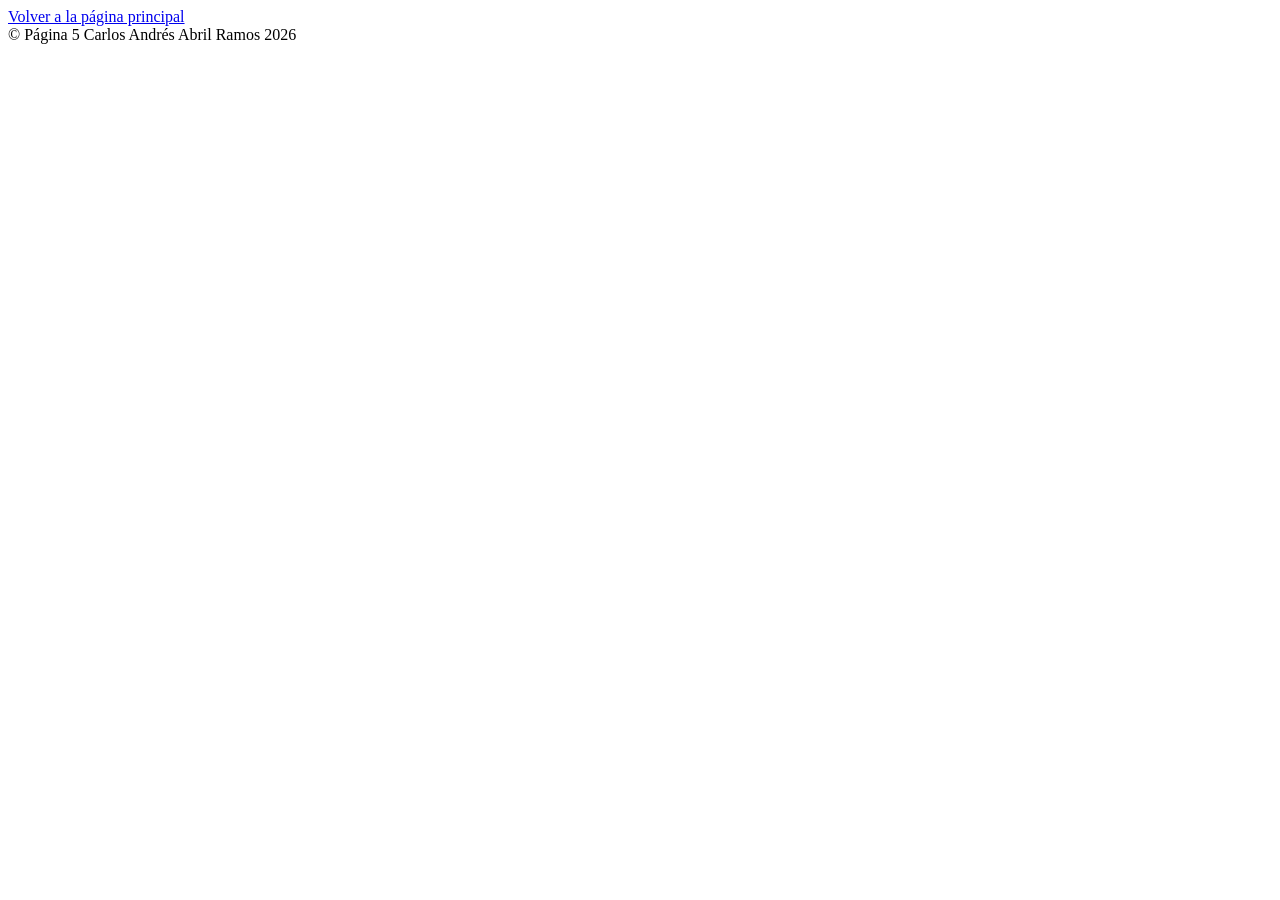
==== Definición.html @ a2ead897 "Add files via upload" ====
<!Doctype html>
<html lang ="es">
<head>
<meta charset="UTF-8" content="Carlos Andrés">
<title>Definición</title>
<body>
<!--<title></title>:Sirve para definir el título de un página web en los resultados de los buscadores-->
<!--<meta>:Sirve para proporcionar información sobre la página web al navegador y a los buscadores  y no es contenido visible-->
<!--<html lang="es">:Sirve para indicar el idioma en que está escrita la página-->
<!--<footer></footer>:Sirve para crear el pie de una página web o de una sección en contenido-->
<!--<head></head>:Contiene información sobre configuraciones de la web que no se muestran visiblemente-->
<!--<ul>:Sirve para crear una lista desordenada cuyos elementos apareceran con viñetas en lugar de números y letras-->
<!--<ol>:Sirve para crear una lista ordenada cuyos elementos apareceran con números y letras en lugar de viñetas-->
<!--<li>Define un elemnto dentro de la lista-->
<!--<pre>:Muestra el texto preformateado respetando los espacios , las tabulaciones y saltos de línea tal cual está en el código-->
<!--bgcolor:Es un elemnto que establece el color de fondo de un elemnto , una tabla , una fila o una celda-->
<!--font color:Cambiar el color de un texto en una página web.-->
<!--b:Muestra un texto en negrita-->
<!--u:Subrayar un texto en formato html-->
<!--align left:Para alinear el texto o un elemento hacia la izquierda de la página-->
<!--<h1>:Para crear el elemento principal de una página web y el encabezado más importante-->
<!--<h2>:Para crear el elemento principal de una página web y el encabezado más importante-->
<!--type="I":Para mostrar una lista ordenada con números romanos en mayúsculas-->
<!--a href:Crea un enlace que permite ir a otra página web, abrir un archivo o acceder a otra parte de la misma página-->
<!--<!DOCTYPE html>:Es un elemento que sirve para indicar al navegador que el documento está escrito en html5-->
<!--Name: Sirve para dar un nombre a un elemento para que pueda identificarse-->
<!--content: Indica quien es el autor de una página web-->
<!--align="cente":Para alinear el texto un elemento hacia el centro de la página web-->
<footer>
<a href="Index.html">Volver a la página principal</a>
<br>
&copy  Página 5 Carlos Andrés Abril Ramos 2026
</footer>
</body>
</head>
</html>
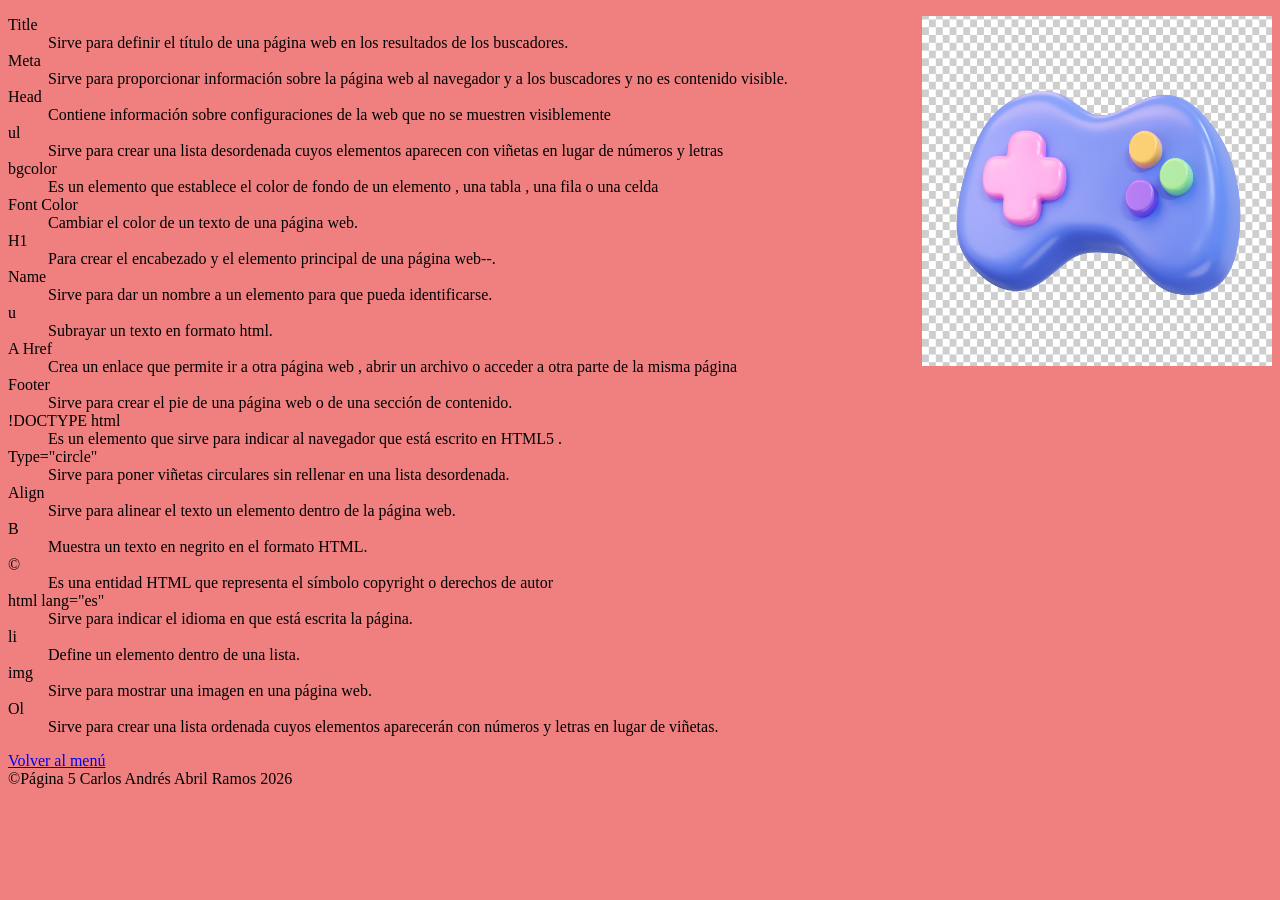
==== commit 4adc0bc1: "Add files via upload" ====
--- a/Definición.html
+++ b/Definición.html
@@ -3,33 +3,54 @@
 <head>
 <meta charset="UTF-8" content="Carlos Andrés">
 <title>Definición</title>
-<body>
-<!--<title></title>:Sirve para definir el título de un página web en los resultados de los buscadores-->
-<!--<meta>:Sirve para proporcionar información sobre la página web al navegador y a los buscadores  y no es contenido visible-->
-<!--<html lang="es">:Sirve para indicar el idioma en que está escrita la página-->
-<!--<footer></footer>:Sirve para crear el pie de una página web o de una sección en contenido-->
-<!--<head></head>:Contiene información sobre configuraciones de la web que no se muestran visiblemente-->
-<!--<ul>:Sirve para crear una lista desordenada cuyos elementos apareceran con viñetas en lugar de números y letras-->
-<!--<ol>:Sirve para crear una lista ordenada cuyos elementos apareceran con números y letras en lugar de viñetas-->
-<!--<li>Define un elemnto dentro de la lista-->
-<!--<pre>:Muestra el texto preformateado respetando los espacios , las tabulaciones y saltos de línea tal cual está en el código-->
-<!--bgcolor:Es un elemnto que establece el color de fondo de un elemnto , una tabla , una fila o una celda-->
-<!--font color:Cambiar el color de un texto en una página web.-->
-<!--b:Muestra un texto en negrita-->
-<!--u:Subrayar un texto en formato html-->
-<!--align left:Para alinear el texto o un elemento hacia la izquierda de la página-->
-<!--<h1>:Para crear el elemento principal de una página web y el encabezado más importante-->
-<!--<h2>:Para crear el elemento principal de una página web y el encabezado más importante-->
-<!--type="I":Para mostrar una lista ordenada con números romanos en mayúsculas-->
-<!--a href:Crea un enlace que permite ir a otra página web, abrir un archivo o acceder a otra parte de la misma página-->
-<!--<!DOCTYPE html>:Es un elemento que sirve para indicar al navegador que el documento está escrito en html5-->
-<!--Name: Sirve para dar un nombre a un elemento para que pueda identificarse-->
-<!--content: Indica quien es el autor de una página web-->
-<!--align="cente":Para alinear el texto un elemento hacia el centro de la página web-->
+<body bgcolor="#F08080">
+<a href="Index.html"><img src="Enlace.jpg" width="350" height="350" align="right"></a>
+<dl>
+<dt>Title</dt>
+<dd>Sirve para definir el título de una página web en los resultados de los buscadores.</dd>
+<dt>Meta</dt>
+<dd>Sirve para proporcionar información sobre la página web al navegador y a los buscadores y no es contenido visible.</dd>
+<dt>Head</dt>
+<dd>Contiene información sobre configuraciones de la web que no se muestren visiblemente</dd>
+<dt>ul</dt>
+<dd>Sirve para crear una lista desordenada cuyos elementos aparecen con viñetas en lugar de números y letras</dd>
+<dt>bgcolor</dt>
+<dd>Es un elemento que establece el color de fondo de un elemento , una tabla , una fila o una celda</dd>
+<dt>Font Color</dt>
+<dd>Cambiar el color de un texto de una página web.</dd>
+<dt>H1</dt>
+<dd>Para crear el encabezado y el elemento principal de una página web--.</dd>
+<dt>Name</dt>
+<dd>Sirve para dar un nombre a un elemento para que pueda identificarse.</dd>
+<dt>u</dt>
+<dd>Subrayar un texto en formato html.</dd>
+<dt>A Href</dt>
+<dd>Crea un enlace que permite ir a otra página web , abrir un archivo o acceder a otra parte de la misma página</dd>
+<dt>Footer</dt>
+<dd>Sirve para crear el pie de una página web o de una sección de contenido.</dd>
+<dt>!DOCTYPE html</dt>
+<dd>Es un elemento que sirve  para indicar al navegador que está escrito en HTML5 .</dd>
+<dt>Type="circle"</dt>
+<dd>Sirve para poner viñetas circulares sin rellenar en una lista desordenada.</dd>
+<dt>Align</dt>
+<dd>Sirve para alinear el texto un elemento dentro de la página web.</dd>
+<dt>B</dt>
+<dd>Muestra un texto en negrito en el formato HTML.</dd>
+<dt>&copy</dt>
+<dd>Es una entidad HTML que representa el símbolo copyright o derechos de autor</dd>
+<dt>html lang="es"</dt>
+<dd>Sirve para indicar el idioma en que está escrita la página.</dd>
+<dt>li</dt>
+<dd>Define un elemento dentro de una lista.</dd>
+<dt>img</dt>
+<dd>Sirve para mostrar una imagen en una página web.</dd>
+<dt>Ol</dt>
+<dd>Sirve para crear una lista ordenada cuyos elementos aparecerán con números y letras en lugar de viñetas.</dd>
+</dl>
 <footer>
-<a href="Index.html">Volver a la página principal</a>
+<a href="Index.html">Volver al menú</a>
 <br>
-&copy  Página 5 Carlos Andrés Abril Ramos 2026
+&copy;Página 5 Carlos Andrés Abril Ramos 2026
 </footer>
 </body>
 </head>
